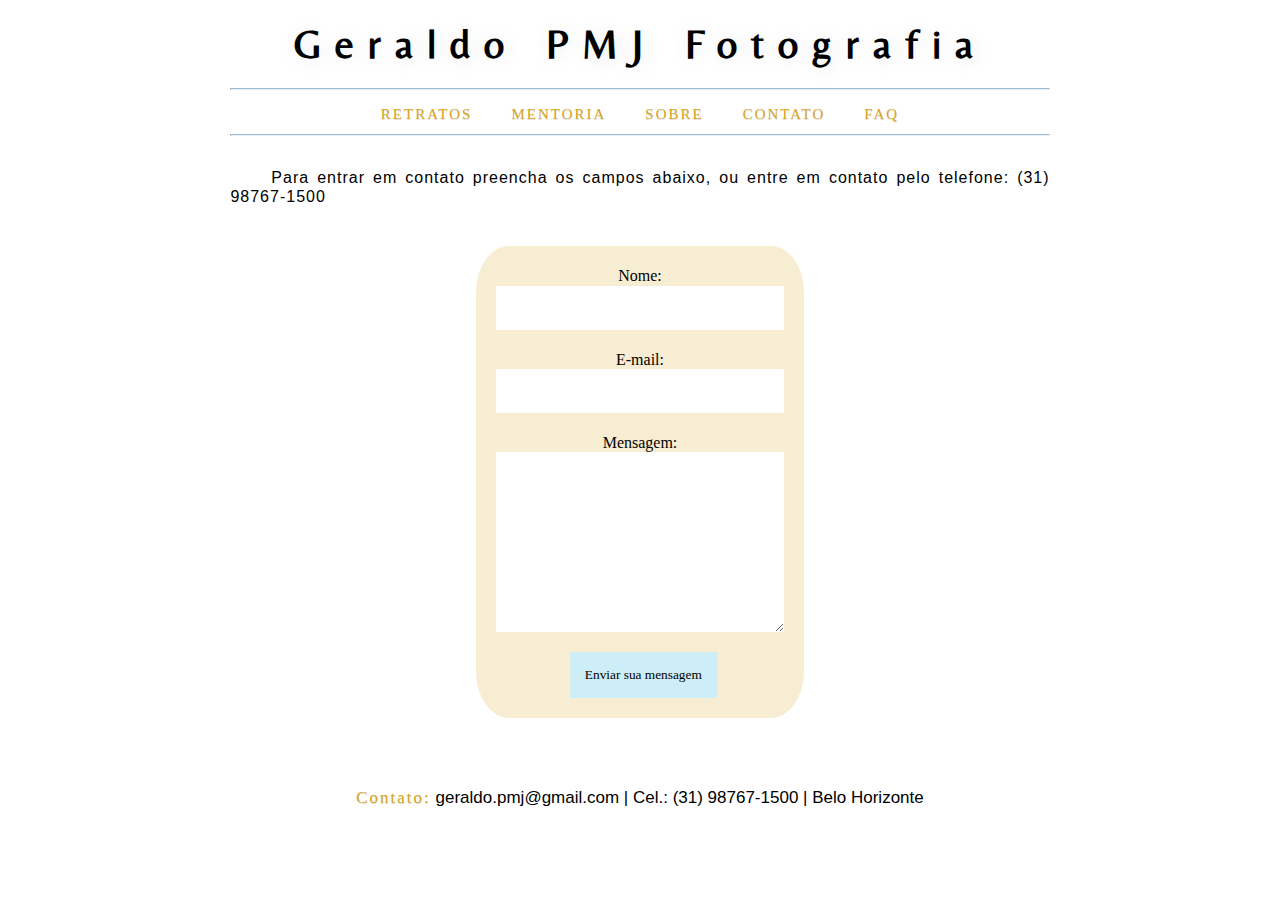
==== contato.html @ 243d92d3 "1.0" ====
<!DOCTYPE html> 
<!--The declaration is not an HTML tag. 
    It is an "information" to the browser about what document type to expect.-->
    
    <html lang="pt-br"> 
        <!--representa a raiz de um HTML ou XHTML documento. 
        Todos os outros elementos devem ser descendentes desse elemento.-->
        
        <head>
            <!-- Providencia informações gerais (metadados) sobre o documento, 
            incluindo seu título e links para scripts e folhas de estilos.-->

            <link rel="preconnect" href="https://fonts.googleapis.com">
            <link rel="preconnect" href="https://fonts.gstatic.com" crossorigin>
            <link href="https://fonts.googleapis.com/css2?family=Belleza&family=EB+Garamond:wght@500&family=Inter:wght@400;900&family=Montserrat&family=Nunito:wght@300&family=Playfair+Display&display=swap" rel="stylesheet">

            <meta charset="UTF-8">
            <meta name="viewport" content="width=device-width, initial-scale=1.0">
            <title>Geraldo PMJ Fotografia</title>
            <link rel="stylesheet" href="./style.css">

        </head>

        <body>
            <!--Representa o conteúdo de um documento HTML.-->

            <header>
                <!-- Representa um grupo de suporte introdutório ou navegacional. Pode conter 
                alguns elementos de cabeçalho mas também outros elementos como um logo, 
                seções de cabeçalho, formulário de pesquisa, e outros. -->
        
                <div class="title"> 
                    <!--é um container genérico para conteúdo de fluxo, que de 
                    certa forma não representa nada. Ele pode ser utilizado para 
                    agrupar elementos para fins de estilos (usando class ou id)-->
                    
                    <h1>Geraldo PMJ Fotografia</h1>

                </div>

                <hr style="width:64%; margin-left:18% !important; margin-right:18% !important;">

                <div class="menu">
                    <a href="./index.html" class="myButton">RETRATOS</a>
                    <a href="./mentoria.html" class="myButton">MENTORIA</a>
                    <a href="./sobre.html" class="myButton">SOBRE</a>
                    <a href="./contato.html" class="myButton">CONTATO</a>
                    <a href="./faq.html" class="myButton">FAQ</a>
                </div>
                
                <hr style="width:64%; margin-left:18% !important; margin-right:18% !important;">

            </header>
            
            <main>
                <!--define o conteúdo principal dentro do <body> em seu documento ou aplicação. 
                entende-se como conteúdo principal aquele relacionado diretamente com o tópico 
                central da página ou com a funcionalidade central da aplicação.-->

                <div>
                    <p>Para entrar em contato preencha os campos abaixo, ou entre em contato pelo telefone: (31) 98767-1500</p>
                    <p></p>
                    <table>
                </div>

                <div>
                    <section id="formsec">
                        <form action="https://api.staticforms.xyz/submit" method="post">
                            <input type="hidden" name="accessKey" value="497847be-1df7-4482-83a4-6baa2f41058d">
                            <label for="name">Nome:</label>
                            <input type="text" id="name" name="name" />
                            <label for="email">E-mail:</label>
                            <input type="email" id="email" name="email" />
                            <label for="message">Mensagem:</label>
                            <textarea id="message" name="message"></textarea>
                            <div class="button">
                                <button type="submit">Enviar sua mensagem</button>
                            </div>
                            </form>
                    </section>
                </div>

                <div>
                    <div class="contatobase">
                        <a href="./contato.html" class="myButton2">Contato:</a> geraldo.pmj@gmail.com | Cel.: (31) 98767-1500 | Belo Horizonte
                    </div>
                </div>

            </main>

        </body>

    </html>
---- style.css ----
* { /* config box, muda tamanho das fotos */
        margin: 0;
        padding: 0;
        box-sizing: border-box;
    }
    
    ul { /* config das listas */
        list-style: none;
    }
    
    body * {/* config da fonte no body */
        font-family: 'EB+Garamond', serif;
        line-height: 120%;
    }
    
    body { /* Commentconfig do body
        background-image: url();
        background-position: top center;
        background-size: 100% auto;
        background-repeat: no-repeat;*/
        background-color: white;
    
    }
    
    header { /* Config do header */
        padding-top: 20px;
        font-size: 20px;
    }

    .center { /* centralizar coisas da classe center */
        
        padding-bottom: 30px;
        text-align: center;
        margin-left: 5%;
        margin-right: 5%;
    }

    hr { /* linha azul do menu */
        margin-top: 10px;
        margin-bottom: 10px;
        border-width: 1px;
        border-top: 1px solid rgb(150, 189, 212);
      color: rgb(150, 189, 212);
      }
    
    .title {
        color: black;
        text-align: center;
        letter-spacing: 6px;
        text-shadow: 2px 2px 20px rgba(0,0,0,0.1);
        word-spacing: 4px;
        padding-bottom: 10px;
    }

    .menu {
        text-align: center;
    }

    .myButton {
        text-align: center;
        box-shadow:inset 0px 1px 0px 0px #ffffff;
        background-color:transparent;
        border-radius:6px;
        border:1px solid #ffffff;
        color:goldenrod;
        font-size:15px;
        letter-spacing: 2px;
        padding:6px 16px;
        text-decoration:none;
        text-shadow:0px 1px 0px #dfdfdf;
    }
    .myButton:hover {
        background-color:transparent;
        color:teal;
    }
    .myButton:active {
        position:relative;
        color:lightblue;
        top:1px;
    }

    .myButton2 {
        text-align: center;
        box-shadow:inset 0px 1px 0px 0px #ffffff;
        background-color:transparent;
        border-radius:0px;
        border:0px solid #ffffff;
        color:goldenrod;
        font-size:17px;
        letter-spacing: 2px;
        padding:0px 0px;
        text-decoration:none;
        text-shadow:0px 1px 0px #dfdfdf;
    }
    .myButton2:hover {
        background-color:transparent;
        color:lightblue;
    }
    .myButton2:active {
        position:relative;
        top:1px;
        color:lightblue;
    }
        
    
    main {
        max-width: 64%;
        width: 64%;
        margin: auto;
        gap: 24px;
        margin-top: 32px;
        padding-bottom: 100px;
        text-align: center;
    }

    h1 {
        font-family: 'Belleza', serif;
        letter-spacing: 14px;
        font-size: 34;
    }
    
    .texto {
        padding-left: 20%;
        padding-right: 20%;

    }
    p {
        color: black;
        text-align: justify;
        text-indent: 5%;
        padding-bottom: 20px;
        font-family: 'Trebuchet MS', 'Lucida Sans Unicode', 'Lucida Grande', 'Lucida Sans', Arial, sans-serif;
        word-spacing: 2px;
        letter-spacing: 1px;
    }

    #photos {
        /* Prevent vertical gaps */
        line-height: 48px;
         
        -webkit-column-count: 3;
        -webkit-column-gap:   16px;
        -moz-column-count:    3;
        -moz-column-gap:      16px;
        column-count:         3;
        column-gap:           16px;  
      }
      
      #photos img {
        /* Just in case there are inline attributes */
        width: 100% !important;
        height: auto !important;
        border-radius: 1%;
        -webkit-box-shadow: 5px 5px 33px -13px rgba(0,0,0,0.32); 
        box-shadow: 5px 5px 33px -13px rgba(0,0,0,0.32);
         }

        /* Photo Flashing */
            .imgshine figure:hover img {
                opacity: 1;
                -webkit-animation: flash 1.5s;
                animation: flash 1.5s;
                cursor: no-drop;
                }
                @-webkit-keyframes flash {
                0% {
                    opacity: .4;
                }
                100% {
                    opacity: 1;
                }
                }
                @keyframes flash {
                0% {
                    opacity: .4;
                }
                100% {
                    opacity: 1;
                }
                }

                img {
                    pointer-events: none;
                }

        .estudo img {
            border-radius: 50%;
            width: 40%;
        }
        .eu img {
            border-radius: 70%;
            width: 40%;
        }

        .contatobase {
        padding-top: 10px;
        font-size:17px;
        font-family: 'Trebuchet MS', 'Lucida Sans Unicode', 'Lucida Grande', 'Lucida Sans', Arial, sans-serif;
        }

        .contatobox {
            margin-left: auto;
            margin-right: auto;
        }

        #formsec {
            background-color: rgba(218, 165, 32, 0.203);
            padding: 20px;
            width: 40%;
            margin-left: auto;
            margin-right: auto;
            border-radius: 10%;
            margin-bottom: 60px;
        }

        form {
            display: flex;
            flex-direction: column;
        }

        label {
            /*Para ter certeza que todas as labels tem o mesmo tamanho e estão propriamente alinhadas */
            display: inline-block;
            text-align: center;
        }

        input, textarea {
            /* Para certificar-se que todos os campos de texto têm as mesmas configurações de fonte. Por padrão, textareas ter uma fonte monospace*/
            font: 12px sans-serif;
            padding: 15px;
            text-align: justify;
        
            /* Para dar o mesmo tamanho a todos os campo de texto */
            width: 100%;
        
            /* Para harmonizar o look & feel das bordas nos campos de texto*/
            border: 0px solid #999;
            background-color: #ffffff;
            margin-bottom: 20px;
            transition: all 1s;
        }

        input:focus, textarea:focus {
            /* Dar um pouco de destaque nos elementos ativos */
            border-radius: 1%;
            transition: all 1s;
        }

        textarea {
            /* Para alinhar corretamente os campos de texto de várias linhas com sua label*/
            vertical-align: top;
        
            /* Para dar espaço suficiente para digitar algum texto */
            height: 15em;
        
            /* Para permitir aos usuários redimensionarem qualquer textarea verticalmente. Ele não funciona em todos os browsers */
            resize: vertical;
        }

        .button {
            /* Para posicionar os botões para a mesma posição dos campos de texto */
            padding-left: 0px; /* mesmo tamanho que os elementos do tipo label */
        }
        button {
            /* Esta margem extra representa aproximadamente o mesmo espaço que o espaço entre as labels e os seus campos de texto*/
            margin-left: .5em;
            background-color: rgb(205, 237, 247);
            border: 0px;
            
            padding: 15px;
        }

        button:hover {
            cursor: pointer;
        }

        .faq {
            margin-left: 25%;
            margin-right: 25%;
        }
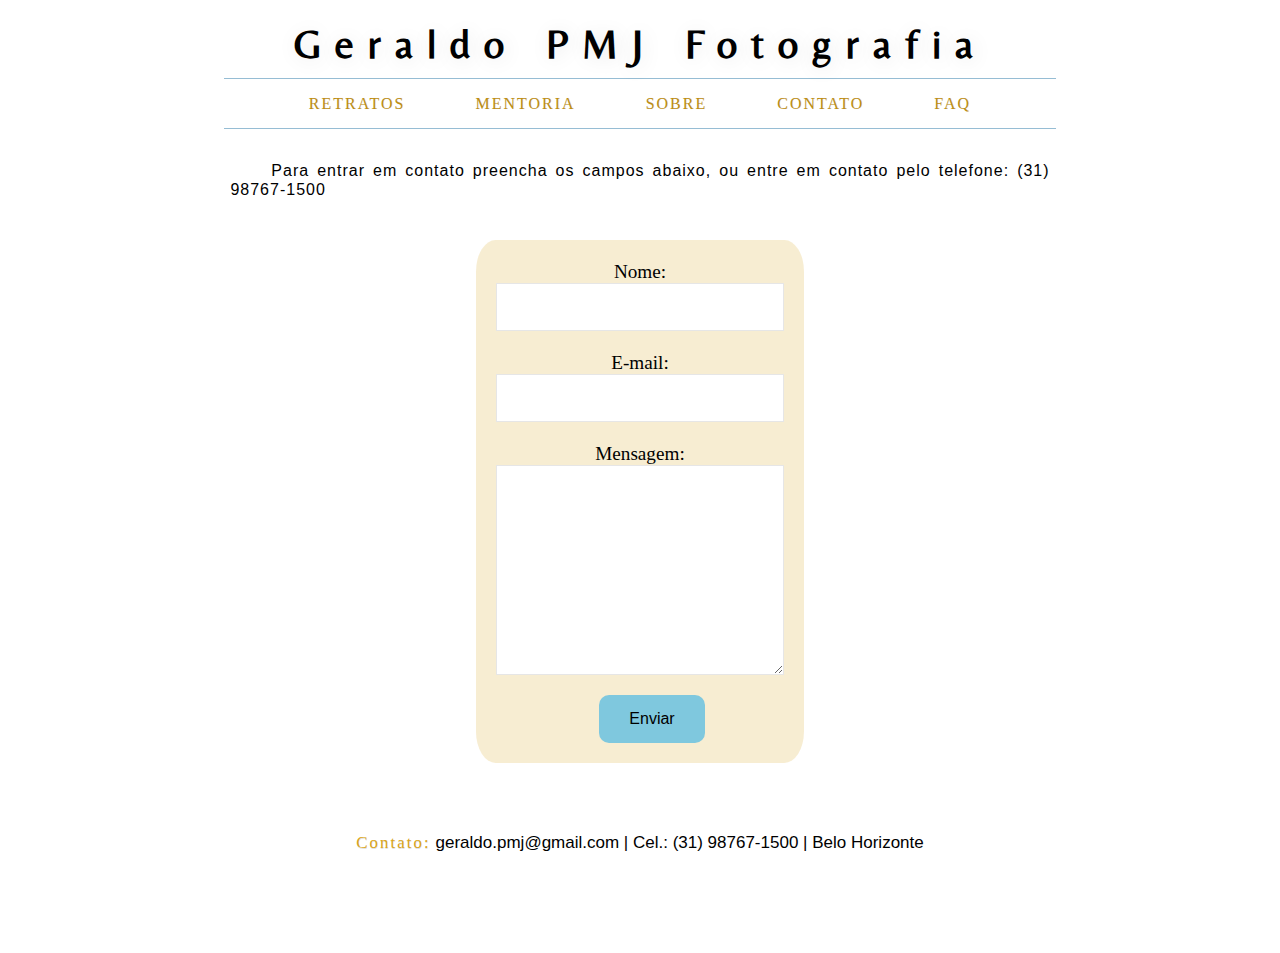
==== commit c6abc226: "chages hr to border lines and other minor changes" ====
--- a/contato.html
+++ b/contato.html
@@ -38,8 +38,6 @@
 
                 </div>
 
-                <hr style="width:64%; margin-left:18% !important; margin-right:18% !important;">
-
                 <div class="menu">
                     <a href="./index.html" class="myButton">RETRATOS</a>
                     <a href="./mentoria.html" class="myButton">MENTORIA</a>
@@ -48,8 +46,6 @@
                     <a href="./faq.html" class="myButton">FAQ</a>
                 </div>
                 
-                <hr style="width:64%; margin-left:18% !important; margin-right:18% !important;">
-
             </header>
             
             <main>
@@ -74,8 +70,9 @@
                             <label for="message">Mensagem:</label>
                             <textarea id="message" name="message"></textarea>
                             <div class="button">
-                                <button type="submit">Enviar sua mensagem</button>
+                                <button type="submit">Enviar</button>
                             </div>
+                            <input type="hidden" name="redirectTo" value="https://geraldopmj.github.io/foto-portfolio/contato.html">
                             </form>
                     </section>
                 </div>
--- a/style.css
+++ b/style.css
@@ -4,20 +4,12 @@
         box-sizing: border-box;
     }
     
-    ul { /* config das listas */
-        list-style: none;
-    }
-    
     body * {/* config da fonte no body */
         font-family: 'EB+Garamond', serif;
         line-height: 120%;
     }
     
-    body { /* Commentconfig do body
-        background-image: url();
-        background-position: top center;
-        background-size: 100% auto;
-        background-repeat: no-repeat;*/
+    body { /* cor de fundo do body */
         background-color: white;
     
     }
@@ -38,12 +30,13 @@
     hr { /* linha azul do menu */
         margin-top: 10px;
         margin-bottom: 10px;
+        border: solid;
         border-width: 1px;
         border-top: 1px solid rgb(150, 189, 212);
-      color: rgb(150, 189, 212);
-      }
-    
-    .title {
+        color: rgb(150, 189, 212);
+    }
+    
+    .title { /* config do titulo */
         color: black;
         text-align: center;
         letter-spacing: 6px;
@@ -52,34 +45,44 @@
         padding-bottom: 10px;
     }
 
-    .menu {
-        text-align: center;
-    }
-
-    .myButton {
-        text-align: center;
-        box-shadow:inset 0px 1px 0px 0px #ffffff;
-        background-color:transparent;
-        border-radius:6px;
-        border:1px solid #ffffff;
-        color:goldenrod;
-        font-size:15px;
+    .menu { /* config do menu */
+        display: flex;
+        flex-direction: row;
+        align-items: center;
+        justify-content: center;
+        text-align: center;
+        padding: 12px;
+        border-top: 1px solid rgb(150, 189, 212);
+        border-bottom: 1px solid rgb(150, 189, 212);
+        margin-left: auto;
+        margin-right: auto;
+        width: 65%;
+    }
+
+    .myButton {/* botão menu */
+        text-align: center;
+        background-color:transparent;
+        color:rgb(191, 142, 19);
+        font-size:16px;
         letter-spacing: 2px;
-        padding:6px 16px;
+        padding:3px 35px;
         text-decoration:none;
-        text-shadow:0px 1px 0px #dfdfdf;
-    }
-    .myButton:hover {
+        text-shadow:0px 0px 1px #dfdfdf;
+        text-decoration: solid;
+        transition: 1s;
+    }
+    .myButton:hover { /* botão menu ao passar mouse */
         background-color:transparent;
         color:teal;
-    }
-    .myButton:active {
+        transition: 1s;
+    }
+    .myButton:active { /* botão menu ativo */
         position:relative;
         color:lightblue;
         top:1px;
-    }
-
-    .myButton2 {
+        transition: 1s;
+    }
+    .myButton2 { /* botão contato no fim das paginas */
         text-align: center;
         box-shadow:inset 0px 1px 0px 0px #ffffff;
         background-color:transparent;
@@ -91,10 +94,12 @@
         padding:0px 0px;
         text-decoration:none;
         text-shadow:0px 1px 0px #dfdfdf;
+        transition: 1s;
     }
     .myButton2:hover {
         background-color:transparent;
         color:lightblue;
+        transition: 1s;
     }
     .myButton2:active {
         position:relative;
@@ -103,7 +108,7 @@
     }
         
     
-    main {
+    main {/* propiedades do main */
         max-width: 64%;
         width: 64%;
         margin: auto;
@@ -113,7 +118,7 @@
         text-align: center;
     }
 
-    h1 {
+    h1 {/* propiedades dos títulos */
         font-family: 'Belleza', serif;
         letter-spacing: 14px;
         font-size: 34;
@@ -124,7 +129,7 @@
         padding-right: 20%;
 
     }
-    p {
+    p {/* config dos parágrafos */
         color: black;
         text-align: justify;
         text-indent: 5%;
@@ -134,147 +139,123 @@
         letter-spacing: 1px;
     }
 
-    #photos {
-        /* Prevent vertical gaps */
-        line-height: 48px;
-         
-        -webkit-column-count: 3;
-        -webkit-column-gap:   16px;
-        -moz-column-count:    3;
-        -moz-column-gap:      16px;
+    #photos {/* organiza a grid das fotos */
         column-count:         3;
-        column-gap:           16px;  
+        column-gap:           16px; 
       }
       
-      #photos img {
-        /* Just in case there are inline attributes */
-        width: 100% !important;
-        height: auto !important;
+    #photos img {/* propiedades das fotos */
+        width: 100%;
+        margin-bottom: 10px;
         border-radius: 1%;
-        -webkit-box-shadow: 5px 5px 33px -13px rgba(0,0,0,0.32); 
-        box-shadow: 5px 5px 33px -13px rgba(0,0,0,0.32);
-         }
-
-        /* Photo Flashing */
-            .imgshine figure:hover img {
-                opacity: 1;
-                -webkit-animation: flash 1.5s;
-                animation: flash 1.5s;
-                cursor: no-drop;
-                }
-                @-webkit-keyframes flash {
-                0% {
-                    opacity: .4;
-                }
-                100% {
-                    opacity: 1;
-                }
-                }
-                @keyframes flash {
-                0% {
-                    opacity: .4;
-                }
-                100% {
-                    opacity: 1;
-                }
-                }
-
-                img {
-                    pointer-events: none;
-                }
-
-        .estudo img {
-            border-radius: 50%;
-            width: 40%;
-        }
-        .eu img {
-            border-radius: 70%;
-            width: 40%;
-        }
-
-        .contatobase {
+        box-shadow: 0px 0px 7px 0px rgba(0,0,0,0.32);
+     }
+        
+    .fotos figure:hover img { /* Faz ter flashs nas fotos ao passar o mouse*/
+            opacity: 1;
+            animation: flash 1.5s;
+            cursor: no-drop;
+    }
+
+
+    img {/* previne copiar e salvar imagem com botão direito */
+        pointer-events: none;
+    }
+
+    .estudo img {  /*imagem na página mentoria*/
+        border-radius: 50%;
+        width: 40%;
+    }
+    
+    .eu img { /*imagem na página sobre*/
+        border-radius: 70%;
+        width: 30%;
+    }
+
+    .contatobase {/* config da base do contato*/
         padding-top: 10px;
         font-size:17px;
         font-family: 'Trebuchet MS', 'Lucida Sans Unicode', 'Lucida Grande', 'Lucida Sans', Arial, sans-serif;
-        }
-
-        .contatobox {
-            margin-left: auto;
-            margin-right: auto;
-        }
-
-        #formsec {
-            background-color: rgba(218, 165, 32, 0.203);
-            padding: 20px;
-            width: 40%;
-            margin-left: auto;
-            margin-right: auto;
-            border-radius: 10%;
-            margin-bottom: 60px;
-        }
-
-        form {
-            display: flex;
-            flex-direction: column;
-        }
-
-        label {
-            /*Para ter certeza que todas as labels tem o mesmo tamanho e estão propriamente alinhadas */
-            display: inline-block;
-            text-align: center;
-        }
-
-        input, textarea {
-            /* Para certificar-se que todos os campos de texto têm as mesmas configurações de fonte. Por padrão, textareas ter uma fonte monospace*/
-            font: 12px sans-serif;
-            padding: 15px;
-            text-align: justify;
-        
-            /* Para dar o mesmo tamanho a todos os campo de texto */
-            width: 100%;
-        
-            /* Para harmonizar o look & feel das bordas nos campos de texto*/
-            border: 0px solid #999;
-            background-color: #ffffff;
-            margin-bottom: 20px;
-            transition: all 1s;
-        }
-
-        input:focus, textarea:focus {
-            /* Dar um pouco de destaque nos elementos ativos */
-            border-radius: 1%;
-            transition: all 1s;
-        }
-
-        textarea {
-            /* Para alinhar corretamente os campos de texto de várias linhas com sua label*/
-            vertical-align: top;
-        
-            /* Para dar espaço suficiente para digitar algum texto */
-            height: 15em;
-        
-            /* Para permitir aos usuários redimensionarem qualquer textarea verticalmente. Ele não funciona em todos os browsers */
-            resize: vertical;
-        }
-
-        .button {
-            /* Para posicionar os botões para a mesma posição dos campos de texto */
-            padding-left: 0px; /* mesmo tamanho que os elementos do tipo label */
-        }
-        button {
-            /* Esta margem extra representa aproximadamente o mesmo espaço que o espaço entre as labels e os seus campos de texto*/
-            margin-left: .5em;
-            background-color: rgb(205, 237, 247);
-            border: 0px;
-            
-            padding: 15px;
-        }
-
-        button:hover {
-            cursor: pointer;
-        }
-
-        .faq {
-            margin-left: 25%;
-            margin-right: 25%;
-        }+    }
+
+    .contatobox {/* config do contato box*/
+        margin-left: auto;
+        margin-right: auto;
+    }
+
+    #formsec {/*`form contato */
+        background-color: rgba(218, 165, 32, 0.203);
+        padding: 20px;
+        width: 40%;
+        border: #dfdfdf;
+        margin-left: auto;
+        margin-right: auto;
+        border-radius: 6%;
+        margin-bottom: 60px;
+    }
+
+    form {/*`form contato */
+        display: flex;
+        flex-direction: column;
+    }
+
+    label {/*`form contato */
+        /*Para ter certeza que todas as labels tem o mesmo tamanho e estão propriamente alinhadas */
+        display: inline-block;
+        text-align: center;
+        font-size: 1.2em;
+    }
+
+    input, textarea {/*`form contato */
+        /* Para certificar-se que todos os campos de texto têm as mesmas configurações de fonte. Por padrão, textareas ter uma fonte monospace*/
+        font: 14px sans-serif;
+        padding: 15px;
+        text-align: justify;
+        /* Para dar o mesmo tamanho a todos os campo de texto */
+        width: 100%;
+        /* Para harmonizar o look & feel das bordas nos campos de texto*/
+        border: 1px solid rgb(230, 230, 230);
+        background-color: #ffffff;
+        margin-bottom: 20px;
+         transition: all 1s;
+    }
+
+    input:focus, textarea:focus { /* contato */
+        /* Dar um pouco de destaque nos elementos ativos */
+        border-radius: 1%;
+        transition: all 1s;
+    }
+
+    textarea {/* area de texto contato */
+        /* Para alinhar corretamente os campos de texto de várias linhas com sua label*/
+        vertical-align: top;
+        
+        /* Para dar espaço suficiente para digitar algum texto */
+        height: 15em;
+        
+        /* Para permitir aos usuários redimensionarem qualquer textarea verticalmente. Ele não funciona em todos os browsers */
+        resize: vertical;
+    }
+
+    .button { /* botão menu */
+        /* Para posicionar os botões para a mesma posição dos campos de texto */
+         padding-left: 0px; /* mesmo tamanho que os elementos do tipo label */
+    }
+    
+    button {/* botão do contato */
+        margin-left: 1.5em;
+        background-color: rgb(127, 200, 222);
+        border: 5px;
+        border-radius: 10px; 
+        padding: 15px 30px;
+        font: 1.0em "Fira Sans", sans-serif;
+    }
+
+    button:hover {
+        cursor: pointer;
+    }
+
+    .faq {
+        margin-left: 25%;
+        margin-right: 25%;
+    }
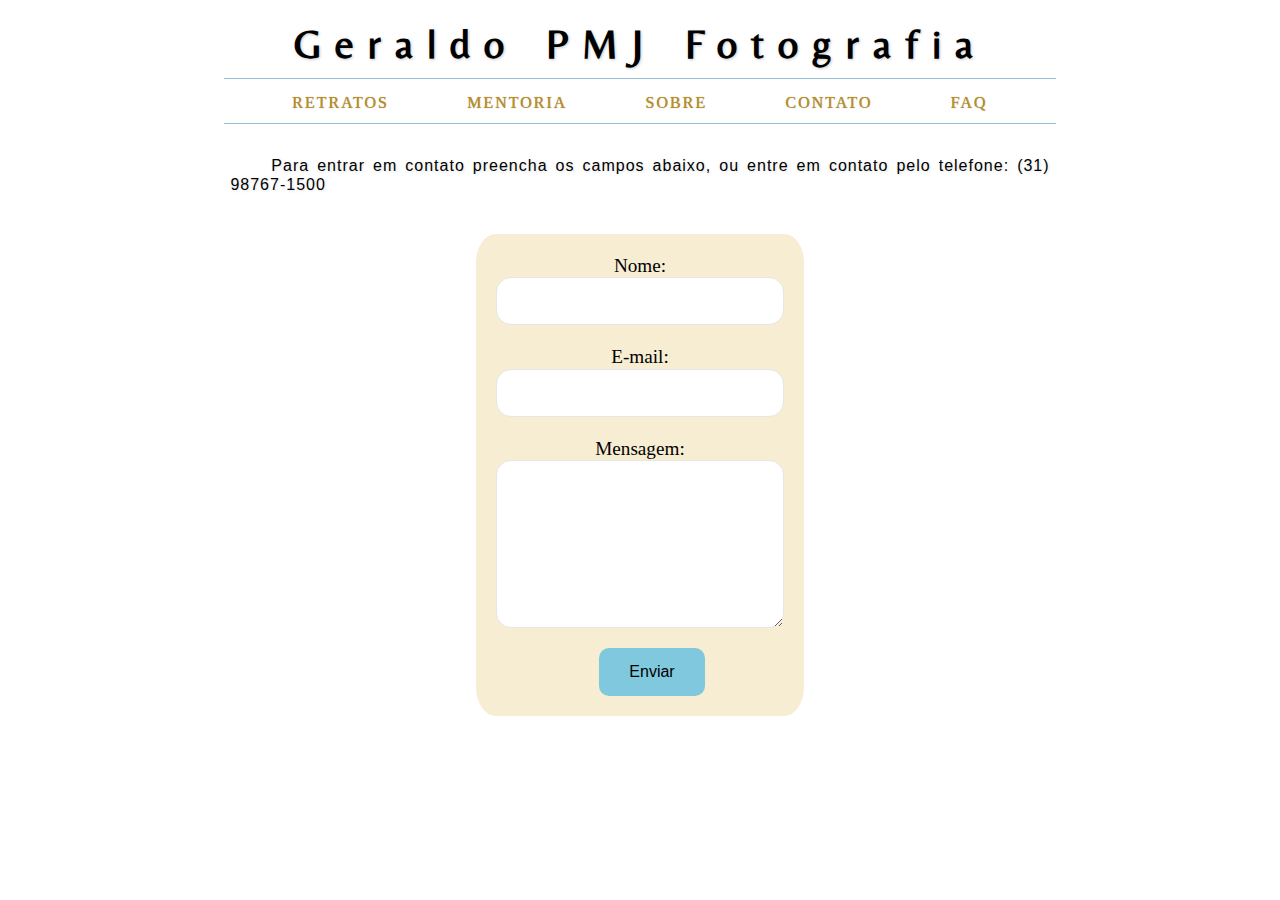
==== commit 323fc99a: "1.1 added responsivity to site" ====
--- a/contato.html
+++ b/contato.html
@@ -38,12 +38,14 @@
 
                 </div>
 
-                <div class="menu">
-                    <a href="./index.html" class="myButton">RETRATOS</a>
-                    <a href="./mentoria.html" class="myButton">MENTORIA</a>
-                    <a href="./sobre.html" class="myButton">SOBRE</a>
-                    <a href="./contato.html" class="myButton">CONTATO</a>
-                    <a href="./faq.html" class="myButton">FAQ</a>
+                <div class="menupad">
+                    <ul class="menu">
+                        <li><a href="./index.html" class="myButton">RETRATOS</a></li>
+                        <li><a href="./mentoria.html" class="myButton">MENTORIA</a></li>
+                        <li><a href="./sobre.html" class="myButton">SOBRE</a></li>
+                        <li><a href="./contato.html" class="myButton">CONTATO</a></li>
+                        <li><a href="./faq.html" class="myButton">FAQ</a></li>
+                    </ul>
                 </div>
                 
             </header>
@@ -59,32 +61,23 @@
                     <table>
                 </div>
 
-                <div>
-                    <section id="formsec">
-                        <form action="https://api.staticforms.xyz/submit" method="post">
-                            <input type="hidden" name="accessKey" value="497847be-1df7-4482-83a4-6baa2f41058d">
-                            <label for="name">Nome:</label>
-                            <input type="text" id="name" name="name" />
-                            <label for="email">E-mail:</label>
-                            <input type="email" id="email" name="email" />
-                            <label for="message">Mensagem:</label>
-                            <textarea id="message" name="message"></textarea>
-                            <div class="button">
-                                <button type="submit">Enviar</button>
-                            </div>
-                            <input type="hidden" name="redirectTo" value="https://geraldopmj.github.io/foto-portfolio/contato.html">
-                            </form>
-                    </section>
-                </div>
-
-                <div>
-                    <div class="contatobase">
-                        <a href="./contato.html" class="myButton2">Contato:</a> geraldo.pmj@gmail.com | Cel.: (31) 98767-1500 | Belo Horizonte
-                    </div>
-                </div>
+                
+                <section id="formsec">
+                   <form action="https://api.staticforms.xyz/submit" method="post">
+                        <input type="hidden" name="accessKey" value="497847be-1df7-4482-83a4-6baa2f41058d">
+                        <label for="name">Nome:</label>
+                        <input type="text" id="name" name="name" />
+                        <label for="email">E-mail:</label>
+                        <input type="email" id="email" name="email" />
+                        <label for="message">Mensagem:</label>
+                        <textarea id="message" name="message"></textarea>
+                        <div class="button">                                <button type="submit">Enviar</button>
+                        </div>
+                        <input type="hidden" name="redirectTo" value="https://geraldopmj.github.io/foto-portfolio/contato.html">
+                        </form>
+                </section>
+                
 
             </main>
-
         </body>
-
     </html>--- a/style.css
+++ b/style.css
@@ -11,17 +11,24 @@
     
     body { /* cor de fundo do body */
         background-color: white;
-    
+        display: flex;
+        flex-direction:column;
+        justify-content: center;
+        text-align: center;
+        min-height: 100vh;
     }
     
     header { /* Config do header */
         padding-top: 20px;
         font-size: 20px;
+        display: flex;
+        flex-direction: column;
+        justify-content: center;
+        text-align: center;
+        align-items: center;
     }
 
     .center { /* centralizar coisas da classe center */
-        
-        padding-bottom: 30px;
         text-align: center;
         margin-left: 5%;
         margin-right: 5%;
@@ -42,45 +49,48 @@
         letter-spacing: 6px;
         text-shadow: 2px 2px 20px rgba(0,0,0,0.1);
         word-spacing: 4px;
+        padding: 0px 10px;
         padding-bottom: 10px;
-    }
-
-    .menu { /* config do menu */
-        display: flex;
-        flex-direction: row;
-        align-items: center;
-        justify-content: center;
-        text-align: center;
-        padding: 12px;
+        text-shadow: 1px 1px 3px rgb(200, 200, 200);
+    }
+
+    .menupad{
         border-top: 1px solid rgb(150, 189, 212);
         border-bottom: 1px solid rgb(150, 189, 212);
-        margin-left: auto;
-        margin-right: auto;
         width: 65%;
+        padding: 10px 0px;
+    }
+
+    .menu { /* config do menu */
+        list-style-type:none;
+        display: flex;
+        flex-direction: row;
+        justify-content: center;
+        flex-wrap: wrap;
+        text-align: center;
+        justify-content: space-evenly;   
     }
 
     .myButton {/* botão menu */
         text-align: center;
         background-color:transparent;
-        color:rgb(191, 142, 19);
+        color:rgb(193, 143, 16);
         font-size:16px;
         letter-spacing: 2px;
-        padding:3px 35px;
         text-decoration:none;
-        text-shadow:0px 0px 1px #dfdfdf;
-        text-decoration: solid;
-        transition: 1s;
+        transition: 0.8s;
+        padding: 10px;
+        text-shadow: 0px 0px 1px rgb(128, 128, 128);
+        width: 80%;
     }
     .myButton:hover { /* botão menu ao passar mouse */
-        background-color:transparent;
         color:teal;
-        transition: 1s;
+        transition: 0.8s;
     }
     .myButton:active { /* botão menu ativo */
-        position:relative;
-        color:lightblue;
-        top:1px;
-        transition: 1s;
+        color:rgb(0, 69, 92);
+        transition: 0.8s;
+        text-shadow: 1px 1px 10px rgb(0, 0, 0);
     }
     .myButton2 { /* botão contato no fim das paginas */
         text-align: center;
@@ -97,16 +107,13 @@
         transition: 1s;
     }
     .myButton2:hover {
-        background-color:transparent;
         color:lightblue;
         transition: 1s;
     }
     .myButton2:active {
-        position:relative;
         top:1px;
         color:lightblue;
     }
-        
     
     main {/* propiedades do main */
         max-width: 64%;
@@ -114,7 +121,9 @@
         margin: auto;
         gap: 24px;
         margin-top: 32px;
-        padding-bottom: 100px;
+        display: flex;
+        flex-direction:column;
+        justify-content: center;
         text-align: center;
     }
 
@@ -125,10 +134,15 @@
     }
     
     .texto {
-        padding-left: 20%;
-        padding-right: 20%;
-
-    }
+        padding-left: 10%;
+        padding-right: 10%;
+
+    }
+
+h3{
+    margin: 10px;
+}
+
     p {/* config dos parágrafos */
         color: black;
         text-align: justify;
@@ -137,29 +151,34 @@
         font-family: 'Trebuchet MS', 'Lucida Sans Unicode', 'Lucida Grande', 'Lucida Sans', Arial, sans-serif;
         word-spacing: 2px;
         letter-spacing: 1px;
+        text-shadow: 1px 1px 3px rgb(221, 221, 221);
     }
 
     #photos {/* organiza a grid das fotos */
-        column-count:         3;
-        column-gap:           16px; 
-      }
-      
+        column-count: 3;
+        column-gap: 16px; 
+    }
+
     #photos img {/* propiedades das fotos */
         width: 100%;
         margin-bottom: 10px;
         border-radius: 1%;
-        box-shadow: 0px 0px 7px 0px rgba(0,0,0,0.32);
-     }
-        
-    .fotos figure:hover img { /* Faz ter flashs nas fotos ao passar o mouse*/
-            opacity: 1;
-            animation: flash 1.5s;
-            cursor: no-drop;
-    }
-
+        transition: 0.5s;
+    }
+    #photos figure {/* propiedades das fotos */
+        transition: 0.5s;
+    }
+
+    #photos figure:hover {/* propiedades das fotos */
+        width: 100%;
+        border-radius: 1%;
+        transform: scale(1.5); 
+        filter: drop-shadow(0px 0px 100vw rgb(255, 255, 255));;
+        transition: 0.5s;
+    }
 
     img {/* previne copiar e salvar imagem com botão direito */
-        pointer-events: none;
+        pointer-events:none
     }
 
     .estudo img {  /*imagem na página mentoria*/
@@ -169,13 +188,15 @@
     
     .eu img { /*imagem na página sobre*/
         border-radius: 70%;
-        width: 30%;
+        width: 25%;
     }
 
     .contatobase {/* config da base do contato*/
-        padding-top: 10px;
         font-size:17px;
         font-family: 'Trebuchet MS', 'Lucida Sans Unicode', 'Lucida Grande', 'Lucida Sans', Arial, sans-serif;
+        background-color: antiquewhite;
+        padding: 20px;
+        margin-top: auto;
     }
 
     .contatobox {/* config do contato box*/
@@ -191,7 +212,7 @@
         margin-left: auto;
         margin-right: auto;
         border-radius: 6%;
-        margin-bottom: 60px;
+        margin-bottom: 0px;
     }
 
     form {/*`form contato */
@@ -215,6 +236,7 @@
         width: 100%;
         /* Para harmonizar o look & feel das bordas nos campos de texto*/
         border: 1px solid rgb(230, 230, 230);
+        border-radius: 15px;
         background-color: #ffffff;
         margin-bottom: 20px;
          transition: all 1s;
@@ -222,7 +244,7 @@
 
     input:focus, textarea:focus { /* contato */
         /* Dar um pouco de destaque nos elementos ativos */
-        border-radius: 1%;
+        border-radius: 15px;
         transition: all 1s;
     }
 
@@ -231,7 +253,7 @@
         vertical-align: top;
         
         /* Para dar espaço suficiente para digitar algum texto */
-        height: 15em;
+        height: 12em;
         
         /* Para permitir aos usuários redimensionarem qualquer textarea verticalmente. Ele não funciona em todos os browsers */
         resize: vertical;
@@ -249,13 +271,27 @@
         border-radius: 10px; 
         padding: 15px 30px;
         font: 1.0em "Fira Sans", sans-serif;
+        transition: 0.5s;
+        transition: background-color, 0.5s;
     }
 
     button:hover {
         cursor: pointer;
+        color: blanchedalmond;
+        background-color: rgb(0, 71, 92);
+        transition: 0.5s;
+        transition: background-color, 0.5s;
+    }
+
+    button:active {
+        translate: 0px 1px;
+        color: blanchedalmond;
+        background-color: rgb(0, 71, 92);
+        transition: 0.5s;
+        transition: background-color, 0.5s;
     }
 
     .faq {
-        margin-left: 25%;
-        margin-right: 25%;
-    }
+        margin-left: 13%;
+        margin-right: 13%;
+    }
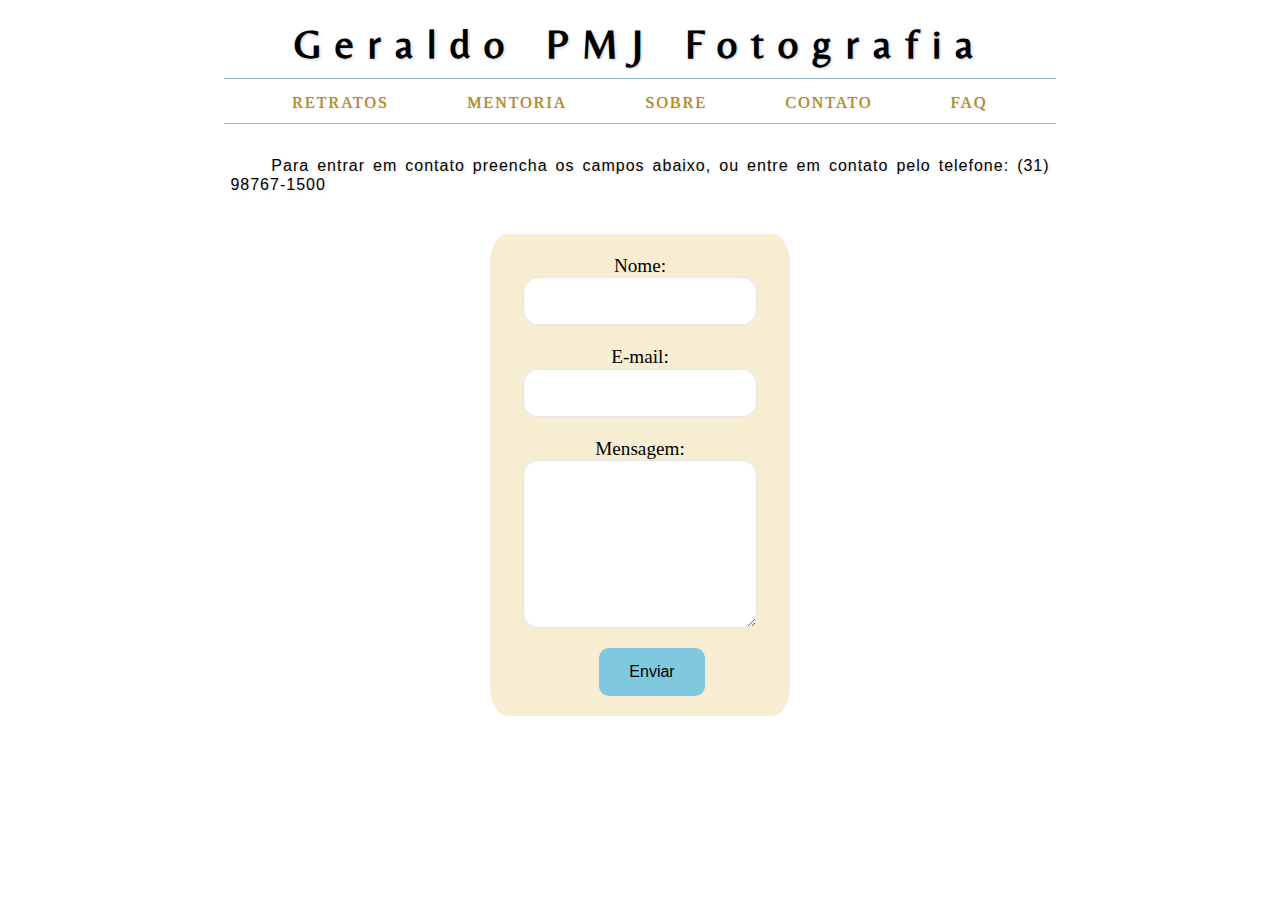
==== commit e88ae6d2: "1.2.1 improved responsivity" ====
--- a/contato.html
+++ b/contato.html
@@ -61,8 +61,7 @@
                     <table>
                 </div>
 
-                
-                <section id="formsec">
+                <div class="formsec">
                    <form action="https://api.staticforms.xyz/submit" method="post">
                         <input type="hidden" name="accessKey" value="497847be-1df7-4482-83a4-6baa2f41058d">
                         <label for="name">Nome:</label>
@@ -75,9 +74,8 @@
                         </div>
                         <input type="hidden" name="redirectTo" value="https://geraldopmj.github.io/foto-portfolio/contato.html">
                         </form>
-                </section>
+                    </div>
                 
-
             </main>
         </body>
     </html>--- a/style.css
+++ b/style.css
@@ -94,25 +94,20 @@
     }
     .myButton2 { /* botão contato no fim das paginas */
         text-align: center;
-        box-shadow:inset 0px 1px 0px 0px #ffffff;
-        background-color:transparent;
-        border-radius:0px;
-        border:0px solid #ffffff;
-        color:goldenrod;
+        color:rgb(53, 120, 143);
         font-size:17px;
         letter-spacing: 2px;
         padding:0px 0px;
         text-decoration:none;
-        text-shadow:0px 1px 0px #dfdfdf;
+        text-shadow:0px 0px 1px #707070;
         transition: 1s;
     }
     .myButton2:hover {
-        color:lightblue;
+        color:rgb(0, 59, 78);
         transition: 1s;
     }
     .myButton2:active {
-        top:1px;
-        color:lightblue;
+        color:rgb(147, 0, 0);
     }
     
     main {/* propiedades do main */
@@ -124,6 +119,8 @@
         display: flex;
         flex-direction:column;
         justify-content: center;
+        align-items: center;
+        align-content: center;
         text-align: center;
     }
 
@@ -154,26 +151,32 @@
         text-shadow: 1px 1px 3px rgb(221, 221, 221);
     }
 
-    #photos {/* organiza a grid das fotos */
-        column-count: 3;
-        column-gap: 16px; 
-    }
-
-    #photos img {/* propiedades das fotos */
-        width: 100%;
+    .photos {/* organiza a grid das fotos */
+        display: flex;
+        flex-direction: row;
+        justify-content: center;
+        gap: 16px;
+        flex-wrap: wrap;
+    }
+
+    li{
+        list-style-type:none;
+    }
+
+    .photos img {/* propiedades das fotos */
+        width: 300px;
         margin-bottom: 10px;
         border-radius: 1%;
         transition: 0.5s;
     }
-    #photos figure {/* propiedades das fotos */
-        transition: 0.5s;
-    }
-
-    #photos figure:hover {/* propiedades das fotos */
-        width: 100%;
+    .photos figure {/* propiedades das fotos */
+        transition: 0.5s;
+    }
+
+    .photos figure:hover {/* propiedades das fotos */
         border-radius: 1%;
-        transform: scale(1.5); 
-        filter: drop-shadow(0px 0px 100vw rgb(255, 255, 255));;
+        transform: scale(1.2); 
+        filter: drop-shadow(0px 0px 100vw rgb(0, 0, 0));;
         transition: 0.5s;
     }
 
@@ -187,7 +190,7 @@
     }
     
     .eu img { /*imagem na página sobre*/
-        border-radius: 70%;
+        border-radius: 50%;
         width: 25%;
     }
 
@@ -204,15 +207,14 @@
         margin-right: auto;
     }
 
-    #formsec {/*`form contato */
+    .formsec {/*`form contato */
         background-color: rgba(218, 165, 32, 0.203);
         padding: 20px;
-        width: 40%;
+        width: 300px;
         border: #dfdfdf;
-        margin-left: auto;
-        margin-right: auto;
         border-radius: 6%;
-        margin-bottom: 0px;
+        margin: auto;
+        margin-bottom: 30px;
     }
 
     form {/*`form contato */
@@ -233,7 +235,7 @@
         padding: 15px;
         text-align: justify;
         /* Para dar o mesmo tamanho a todos os campo de texto */
-        width: 100%;
+        width: 90%;
         /* Para harmonizar o look & feel das bordas nos campos de texto*/
         border: 1px solid rgb(230, 230, 230);
         border-radius: 15px;
@@ -255,7 +257,7 @@
         /* Para dar espaço suficiente para digitar algum texto */
         height: 12em;
         
-        /* Para permitir aos usuários redimensionarem qualquer textarea verticalmente. Ele não funciona em todos os browsers */
+        /* Para permitir aos usuários redimensionarem textarea verticalmente. Ele não funciona em todos os browsers */
         resize: vertical;
     }
 
@@ -264,7 +266,7 @@
          padding-left: 0px; /* mesmo tamanho que os elementos do tipo label */
     }
     
-    button {/* botão do contato */
+    button {/* botão do form contato */
         margin-left: 1.5em;
         background-color: rgb(127, 200, 222);
         border: 5px;
@@ -295,3 +297,25 @@
         margin-left: 13%;
         margin-right: 13%;
     }
+
+/* ===== Scrollbar CSS ===== */
+  /* Firefox */
+  * {
+    scrollbar-width: auto;
+    scrollbar-color: #ffdb8e #fafafa;
+  }
+
+  /* Chrome, Edge, and Safari */
+  *::-webkit-scrollbar {
+    width: 16px;
+  }
+
+  *::-webkit-scrollbar-track {
+    background: #fafafa;
+  }
+
+  *::-webkit-scrollbar-thumb {
+    background-color: #ffdb8e;
+    border-radius: 10px;
+    border: 1px outset #ffffff;
+  }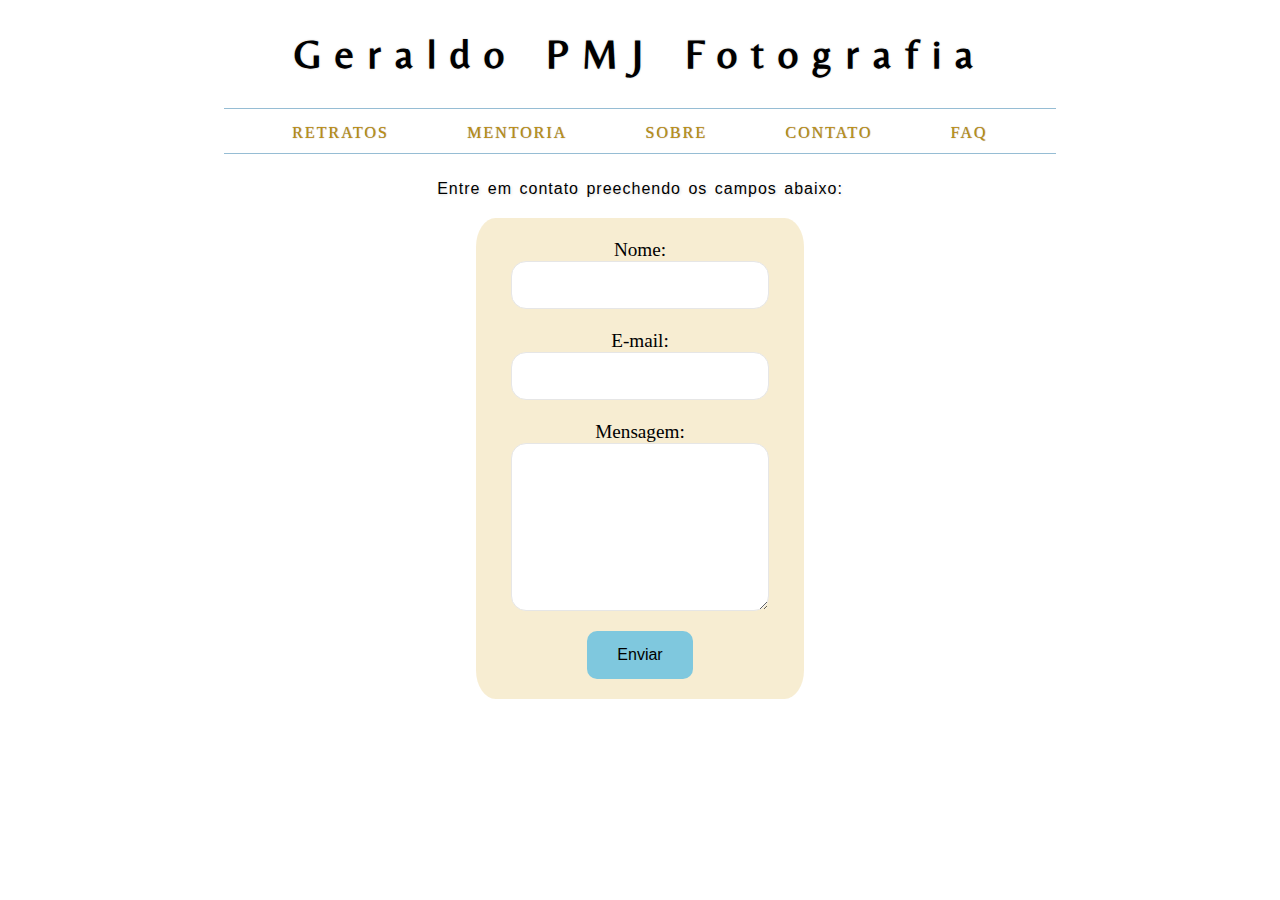
==== commit 6e04a5d5: "1.4 better contact page design" ====
--- a/contato.html
+++ b/contato.html
@@ -56,12 +56,12 @@
                 central da página ou com a funcionalidade central da aplicação.-->
 
                 <div>
-                    <p>Para entrar em contato preencha os campos abaixo, ou entre em contato pelo telefone: (31) 98767-1500</p>
-                    <p></p>
-                    <table>
+                    <p>Entre em contato preechendo os campos abaixo:</p>
+                    
                 </div>
 
                 <div class="formsec">
+                <table>
                    <form action="https://api.staticforms.xyz/submit" method="post">
                         <input type="hidden" name="accessKey" value="497847be-1df7-4482-83a4-6baa2f41058d">
                         <label for="name">Nome:</label>
@@ -73,7 +73,8 @@
                         <div class="button">                                <button type="submit">Enviar</button>
                         </div>
                         <input type="hidden" name="redirectTo" value="https://geraldopmj.github.io/foto-portfolio/contato.html">
-                        </form>
+                    </form>
+                </table>
                     </div>
                 
             </main>
--- a/style.css
+++ b/style.css
@@ -1,3 +1,4 @@
+    
     * { /* config box, muda tamanho das fotos */
         margin: 0;
         padding: 0;
@@ -14,12 +15,10 @@
         display: flex;
         flex-direction:column;
         justify-content: center;
-        text-align: center;
         min-height: 100vh;
     }
     
     header { /* Config do header */
-        padding-top: 20px;
         font-size: 20px;
         display: flex;
         flex-direction: column;
@@ -29,9 +28,9 @@
     }
 
     .center { /* centralizar coisas da classe center */
-        text-align: center;
-        margin-left: 5%;
-        margin-right: 5%;
+        width: 85%;
+        text-align: center;
+        margin: auto;
     }
 
     hr { /* linha azul do menu */
@@ -45,13 +44,13 @@
     
     .title { /* config do titulo */
         color: black;
+        padding: 30px 0px;
         text-align: center;
         letter-spacing: 6px;
         text-shadow: 2px 2px 20px rgba(0,0,0,0.1);
         word-spacing: 4px;
-        padding: 0px 10px;
-        padding-bottom: 10px;
-        text-shadow: 1px 1px 3px rgb(200, 200, 200);
+        text-shadow: 0px 0px 2px rgb(200, 200, 200);
+        width: 100%;
     }
 
     .menupad{
@@ -65,10 +64,8 @@
         list-style-type:none;
         display: flex;
         flex-direction: row;
-        justify-content: center;
+        justify-content:space-evenly;
         flex-wrap: wrap;
-        text-align: center;
-        justify-content: space-evenly;   
     }
 
     .myButton {/* botão menu */
@@ -114,20 +111,31 @@
         max-width: 64%;
         width: 64%;
         margin: auto;
-        gap: 24px;
-        margin-top: 32px;
-        display: flex;
-        flex-direction:column;
+        margin-top: 25px;
+        display: flex;
+        flex-direction: column;
         justify-content: center;
         align-items: center;
-        align-content: center;
-        text-align: center;
     }
 
     h1 {/* propiedades dos títulos */
         font-family: 'Belleza', serif;
         letter-spacing: 14px;
         font-size: 34;
+        padding-left: 20px;
+        padding-right: 20px;
+    }
+
+    h2 {/* propiedades dos títulos */
+        font-family: 'Belleza', serif;
+        letter-spacing: 14px;
+        text-align: center;
+    }
+
+    h3 {/* propiedades dos títulos */
+        font-family: 'Belleza', serif;
+        text-align: center;
+        color: #707070;
     }
     
     .texto {
@@ -136,14 +144,13 @@
 
     }
 
-h3{
+    h3{
     margin: 10px;
-}
+    }
 
     p {/* config dos parágrafos */
         color: black;
         text-align: justify;
-        text-indent: 5%;
         padding-bottom: 20px;
         font-family: 'Trebuchet MS', 'Lucida Sans Unicode', 'Lucida Grande', 'Lucida Sans', Arial, sans-serif;
         word-spacing: 2px;
@@ -155,6 +162,7 @@
         display: flex;
         flex-direction: row;
         justify-content: center;
+        align-items: center;
         gap: 16px;
         flex-wrap: wrap;
     }
@@ -166,7 +174,7 @@
     .photos img {/* propiedades das fotos */
         width: 300px;
         margin-bottom: 10px;
-        border-radius: 1%;
+        border-radius: 2%;
         transition: 0.5s;
     }
     .photos figure {/* propiedades das fotos */
@@ -184,14 +192,21 @@
         pointer-events:none
     }
 
+    figure{
+        text-align: center;
+    }
     .estudo img {  /*imagem na página mentoria*/
         border-radius: 50%;
-        width: 40%;
+        width: 80%;
+        max-width: 300px;
     }
     
     .eu img { /*imagem na página sobre*/
+        margin: auto;
+        text-align: center;
         border-radius: 50%;
-        width: 25%;
+        width: 80%;
+        max-width: 300px;
     }
 
     .contatobase {/* config da base do contato*/
@@ -200,6 +215,7 @@
         background-color: antiquewhite;
         padding: 20px;
         margin-top: auto;
+        text-align: center;
     }
 
     .contatobox {/* config do contato box*/
@@ -208,10 +224,14 @@
     }
 
     .formsec {/*`form contato */
+        display: flex;
+        flex-direction: column;
+        justify-content: center;
+        align-items: center;
         background-color: rgba(218, 165, 32, 0.203);
         padding: 20px;
-        width: 300px;
-        border: #dfdfdf;
+        min-width: 300px;
+        width: 40%;
         border-radius: 6%;
         margin: auto;
         margin-bottom: 30px;
@@ -267,7 +287,6 @@
     }
     
     button {/* botão do form contato */
-        margin-left: 1.5em;
         background-color: rgb(127, 200, 222);
         border: 5px;
         border-radius: 10px; 
@@ -294,28 +313,23 @@
     }
 
     .faq {
-        margin-left: 13%;
-        margin-right: 13%;
-    }
-
-/* ===== Scrollbar CSS ===== */
-  /* Firefox */
-  * {
-    scrollbar-width: auto;
-    scrollbar-color: #ffdb8e #fafafa;
-  }
-
-  /* Chrome, Edge, and Safari */
-  *::-webkit-scrollbar {
-    width: 16px;
-  }
-
-  *::-webkit-scrollbar-track {
-    background: #fafafa;
-  }
-
-  *::-webkit-scrollbar-thumb {
-    background-color: #ffdb8e;
-    border-radius: 10px;
-    border: 1px outset #ffffff;
-  }+        display: flex;
+        margin-bottom: 20px;
+        flex-wrap: wrap;
+        justify-content: center;
+        padding: 20px 20px;
+        gap: 10%;
+        width: 80%;
+        background-color: rgba(218, 165, 32, 0.203);
+        border-radius: 25px;
+        padding: 20px;
+        min-width: 300px;
+        font-size:small;
+    }
+
+    .faqdiv{
+        text-align: justify;
+        min-width: 250px;
+        width: 40%;
+        padding: 20px 0px;
+    }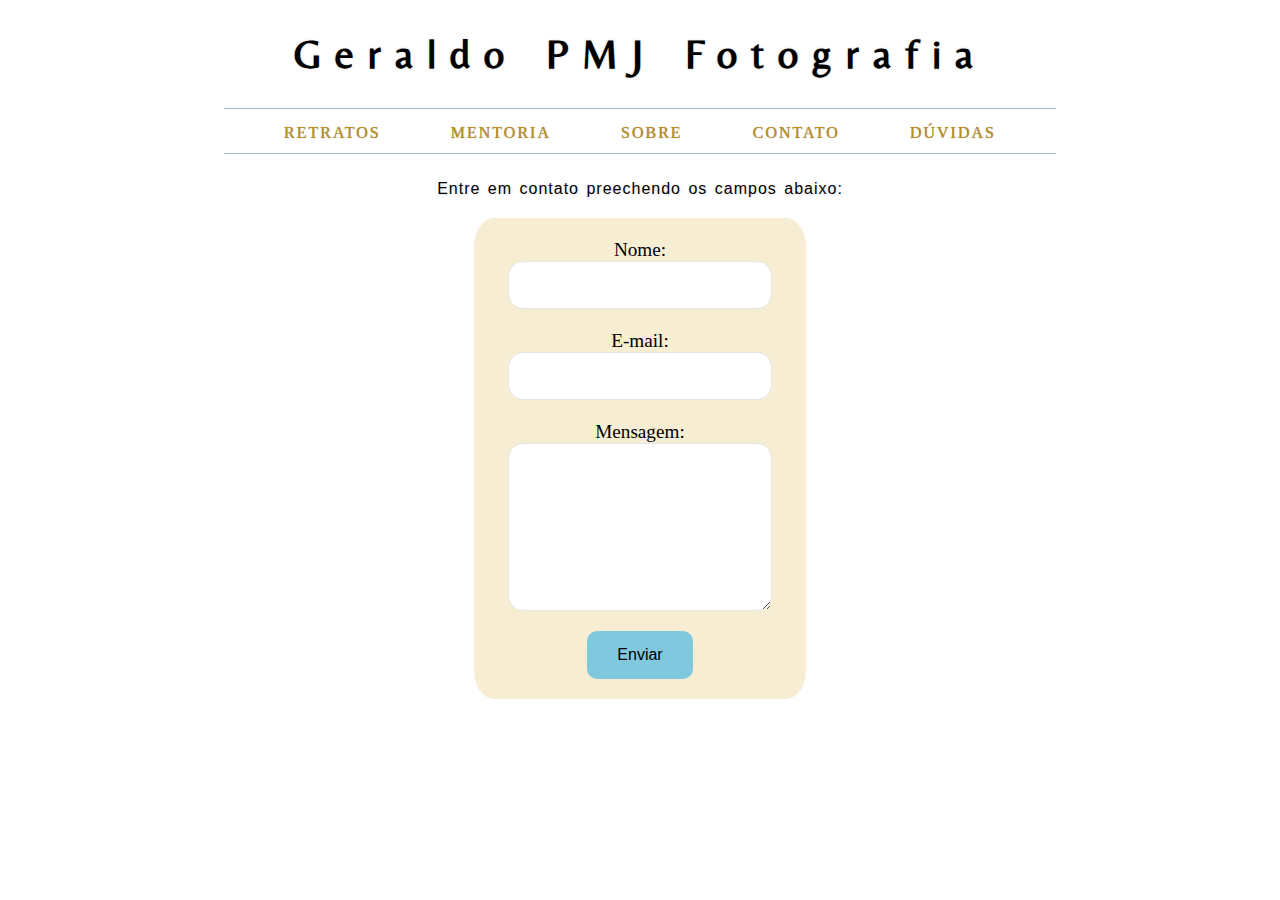
==== commit 941113d1: "1.5" ====
--- a/contato.html
+++ b/contato.html
@@ -44,7 +44,7 @@
                         <li><a href="./mentoria.html" class="myButton">MENTORIA</a></li>
                         <li><a href="./sobre.html" class="myButton">SOBRE</a></li>
                         <li><a href="./contato.html" class="myButton">CONTATO</a></li>
-                        <li><a href="./faq.html" class="myButton">FAQ</a></li>
+                        <li><a href="./faq.html" class="myButton">DÚVIDAS</a></li>
                     </ul>
                 </div>
                 
--- a/style.css
+++ b/style.css
@@ -1,9 +1,9 @@
     
-    * { /* config box, muda tamanho das fotos */
-        margin: 0;
-        padding: 0;
-        box-sizing: border-box;
-    }
+ * { /* config box, muda tamanho das fotos */
+    margin: 0;
+    padding: 0;
+    box-sizing: border-box;
+ }
     
     body * {/* config da fonte no body */
         font-family: 'EB+Garamond', serif;
@@ -16,6 +16,7 @@
         flex-direction:column;
         justify-content: center;
         min-height: 100vh;
+        overflow: auto;
     }
     
     header { /* Config do header */
@@ -108,14 +109,15 @@
     }
     
     main {/* propiedades do main */
-        max-width: 64%;
-        width: 64%;
+        max-width: 65%;
+        width: 65%;
         margin: auto;
         margin-top: 25px;
         display: flex;
         flex-direction: column;
         justify-content: center;
         align-items: center;
+
     }
 
     h1 {/* propiedades dos títulos */
@@ -209,12 +211,14 @@
         max-width: 300px;
     }
 
-    .contatobase {/* config da base do contato*/
+    .contatobase {/* config da base do contato footer*/
         font-size:17px;
         font-family: 'Trebuchet MS', 'Lucida Sans Unicode', 'Lucida Grande', 'Lucida Sans', Arial, sans-serif;
         background-color: antiquewhite;
         padding: 20px;
-        margin-top: auto;
+        width: 100vw;
+        position: fixed;
+        bottom: 0;
         text-align: center;
     }
 
@@ -233,7 +237,6 @@
         min-width: 300px;
         width: 40%;
         border-radius: 6%;
-        margin: auto;
         margin-bottom: 30px;
     }
 
@@ -314,6 +317,7 @@
 
     .faq {
         display: flex;
+        margin-top: 20px;
         margin-bottom: 20px;
         flex-wrap: wrap;
         justify-content: center;
